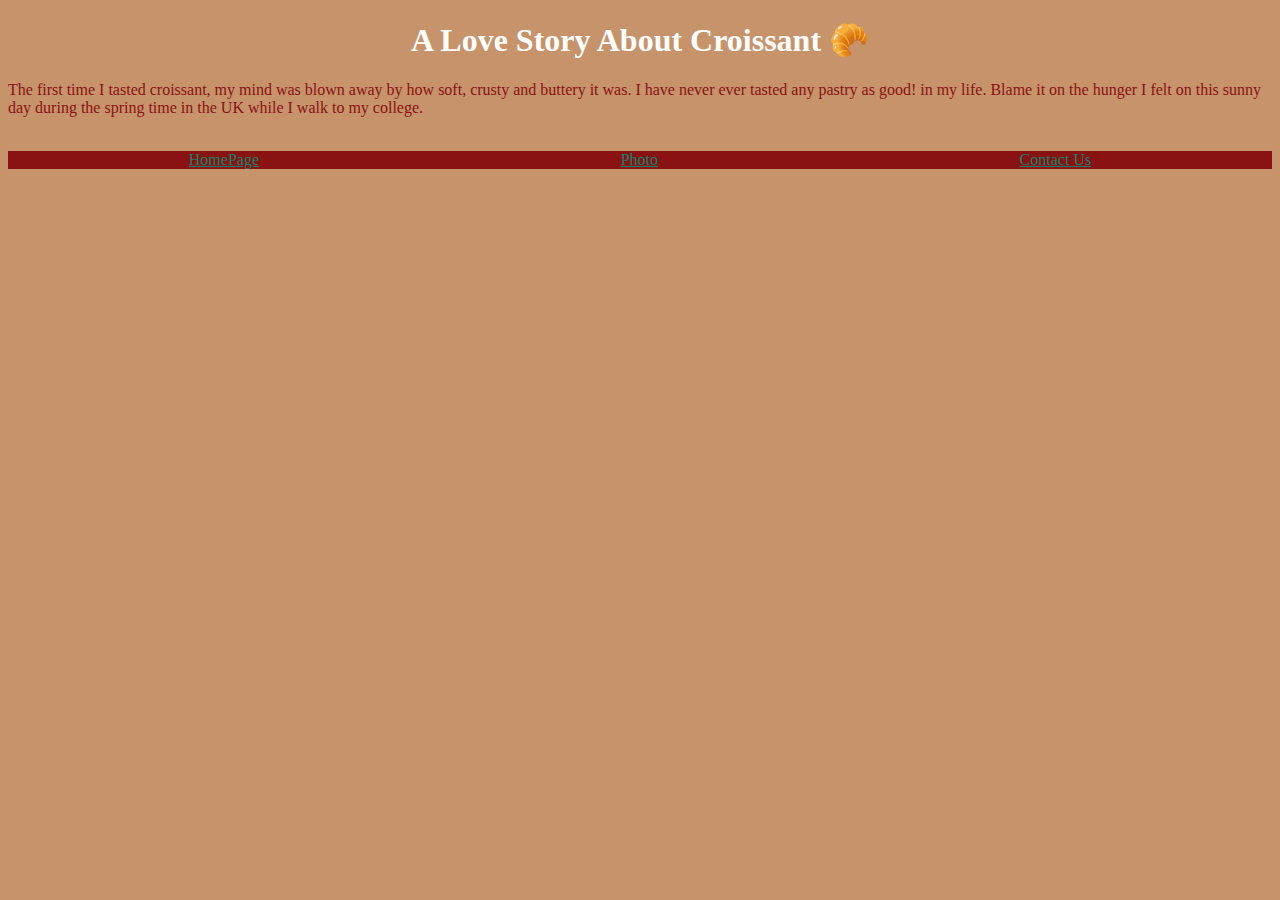
==== index.html @ 28f3b347 "Created the Html Pages and some styling to the pages" ====
<!DOCTYPE html>
<html lang="en">
  <head>
    <meta charset="UTF-8" />
    <meta http-equiv="X-UA-Compatible" content="IE=edge" />
    <meta name="viewport" content="width=device-width, initial-scale=1.0" />
    <title>Croissant Love</title>
    <link rel="stylesheet" href="/style/homepagestyle.css" />
  </head>
  <body>
    <h1>A Love Story About Croissant 🥐</h1>
    <p>
      The first time I tasted croissant, my mind was blown away by how soft,
      crusty and buttery it was. I have never ever tasted any pastry as good! in
      my life. Blame it on the hunger I felt on this sunny day during the spring
      time in the UK while I walk to my college.
    </p>
    <br />
    <div class="container pages">
      <div><a href="/" class="links">HomePage</a></div>
      <div><a href="/photo.html" class="links">Photo</a></div>
      <div><a href="/contact.html" class="links">Contact Us</a></div>
    </div>
  </body>
</html>
---- style/homepagestyle.css ----
:root {
  --background-color: #c7936a;
  --link-color: #13826b;
  --primary-color: rgb(137, 18, 18);
}

body {
  background-color: var(--background-color);
}

h1 {
  display: block;
  color: #ffff;
  text-align: center;
}

p {
  color: var(--primary-color);
}

div.pages {
  background-color: var(--primary-color);
  display: flex;
  justify-content: space-around;
}

.links {
  color: var(--link-color);
}

.links:hover {
  color: #ffff;
  cursor: grabbing;
}
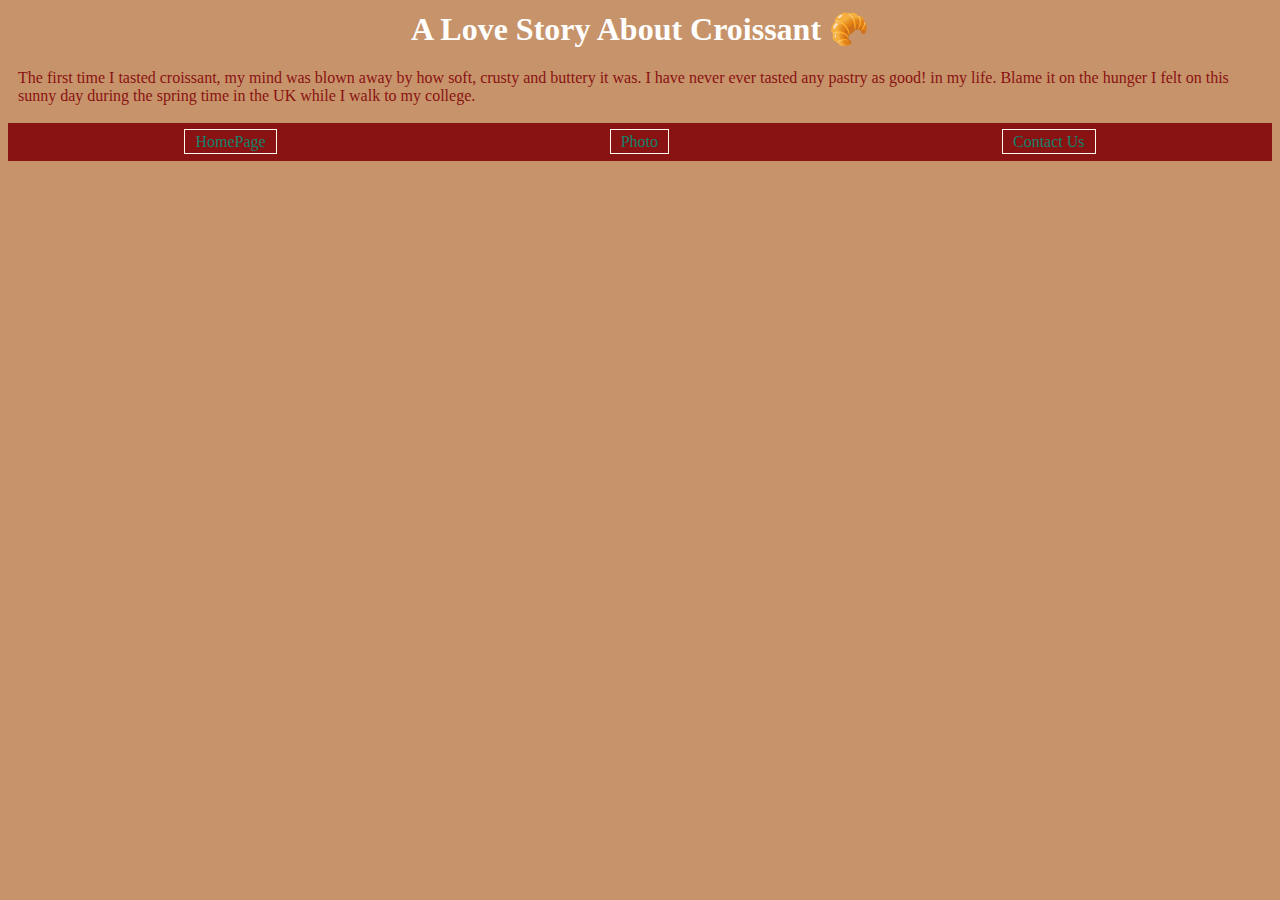
==== commit 3a1d5421: "Added styling to the index, photo and contact pages." ====
--- a/index.html
+++ b/index.html
@@ -5,6 +5,17 @@
     <meta http-equiv="X-UA-Compatible" content="IE=edge" />
     <meta name="viewport" content="width=device-width, initial-scale=1.0" />
     <title>Croissant Love</title>
+    <link
+      href="https://cdn.jsdelivr.net/npm/bootstrap@5.1.3/dist/css/bootstrap.min.css"
+      rel="stylesheet"
+      integrity="sha384-1BmE4kWBq78iYhFldvKuhfTAU6auU8tT94WrHftjDbrCEXSU1oBoqyl2QvZ6jIW3"
+      crossorigin="anonymous"
+    />
+    <script
+      src="https://cdn.jsdelivr.net/npm/bootstrap@5.1.3/dist/js/bootstrap.bundle.min.js"
+      integrity="sha384-ka7Sk0Gln4gmtz2MlQnikT1wXgYsOg+OMhuP+IlRH9sENBO0LRn5q+8nbTov4+1p"
+      crossorigin="anonymous"
+    ></script>
     <link rel="stylesheet" href="/style/homepagestyle.css" />
   </head>
   <body>
@@ -16,10 +27,10 @@
       time in the UK while I walk to my college.
     </p>
     <br />
-    <div class="container pages">
-      <div><a href="/" class="links">HomePage</a></div>
-      <div><a href="/photo.html" class="links">Photo</a></div>
-      <div><a href="/contact.html" class="links">Contact Us</a></div>
+    <div class="container pages rounded">
+      <div><a href="/" class="links rounded">HomePage</a></div>
+      <div><a href="/photo.html" class="links rounded">Photo</a></div>
+      <div><a href="/contact.html" class="links rounded">Contact Us</a></div>
     </div>
   </body>
 </html>
--- a/style/homepagestyle.css
+++ b/style/homepagestyle.css
@@ -12,20 +12,26 @@
   display: block;
   color: #ffff;
   text-align: center;
+  margin-top: 10px;
 }
 
 p {
   color: var(--primary-color);
+  margin: 0 10px;
 }
 
 div.pages {
   background-color: var(--primary-color);
   display: flex;
   justify-content: space-around;
+  padding: 10px;
 }
 
 .links {
   color: var(--link-color);
+  text-decoration: none;
+  border: 1px solid floralwhite;
+  padding: 3px 10px;
 }
 
 .links:hover {
